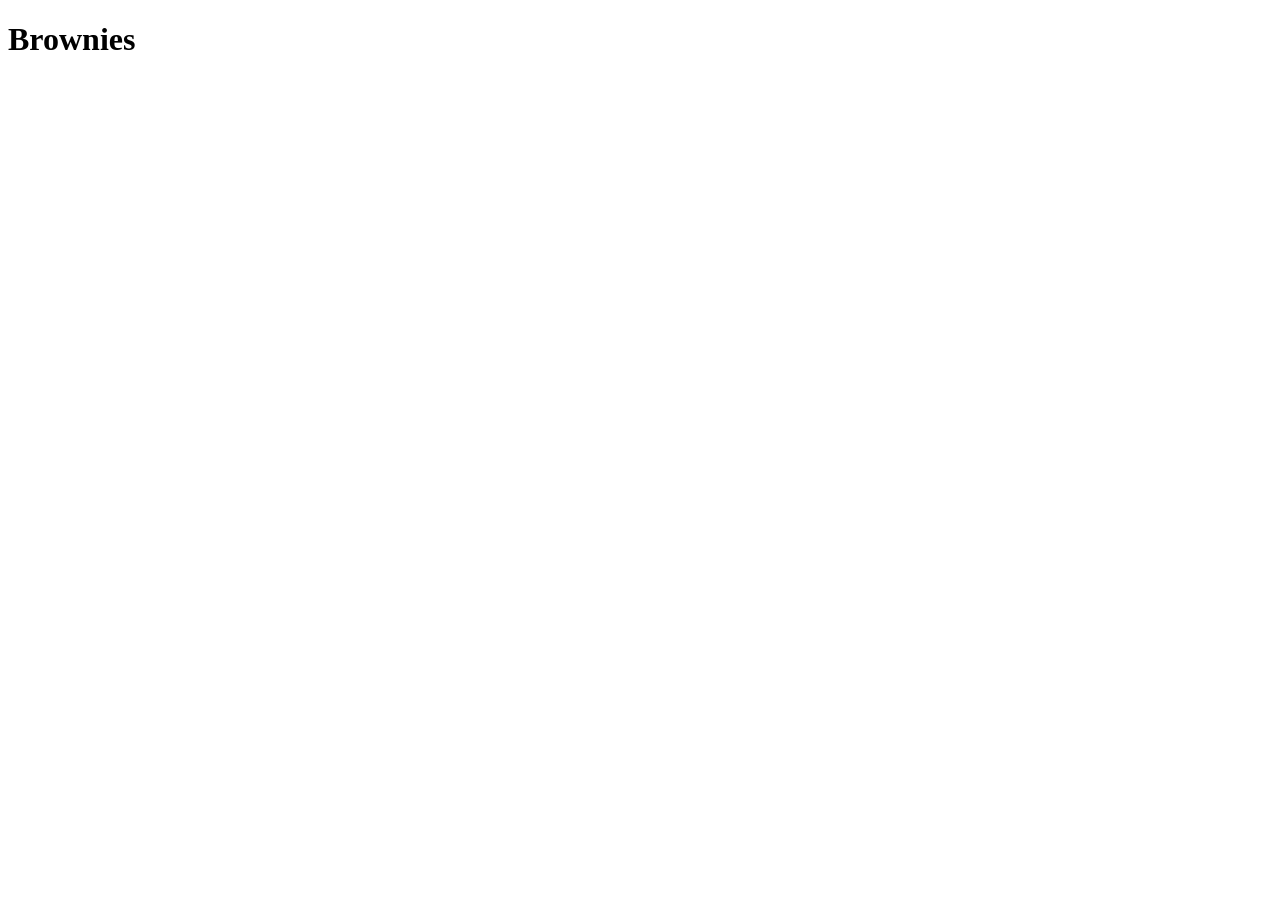
==== recipes/brownie.html @ 7be5f159 "Added Basic File Structure Added recipes and files with basic boilerplate" ====
<!DOCTYPE html>
<html lang="en">
<head>
    <meta charset="UTF-8">
    <meta name="viewport" content="width=device-width, initial-scale=1.0">
    <title>Recipe: Brownie</title>
</head>
<body>
    <h1>Brownies</h1>
</body>
</html>
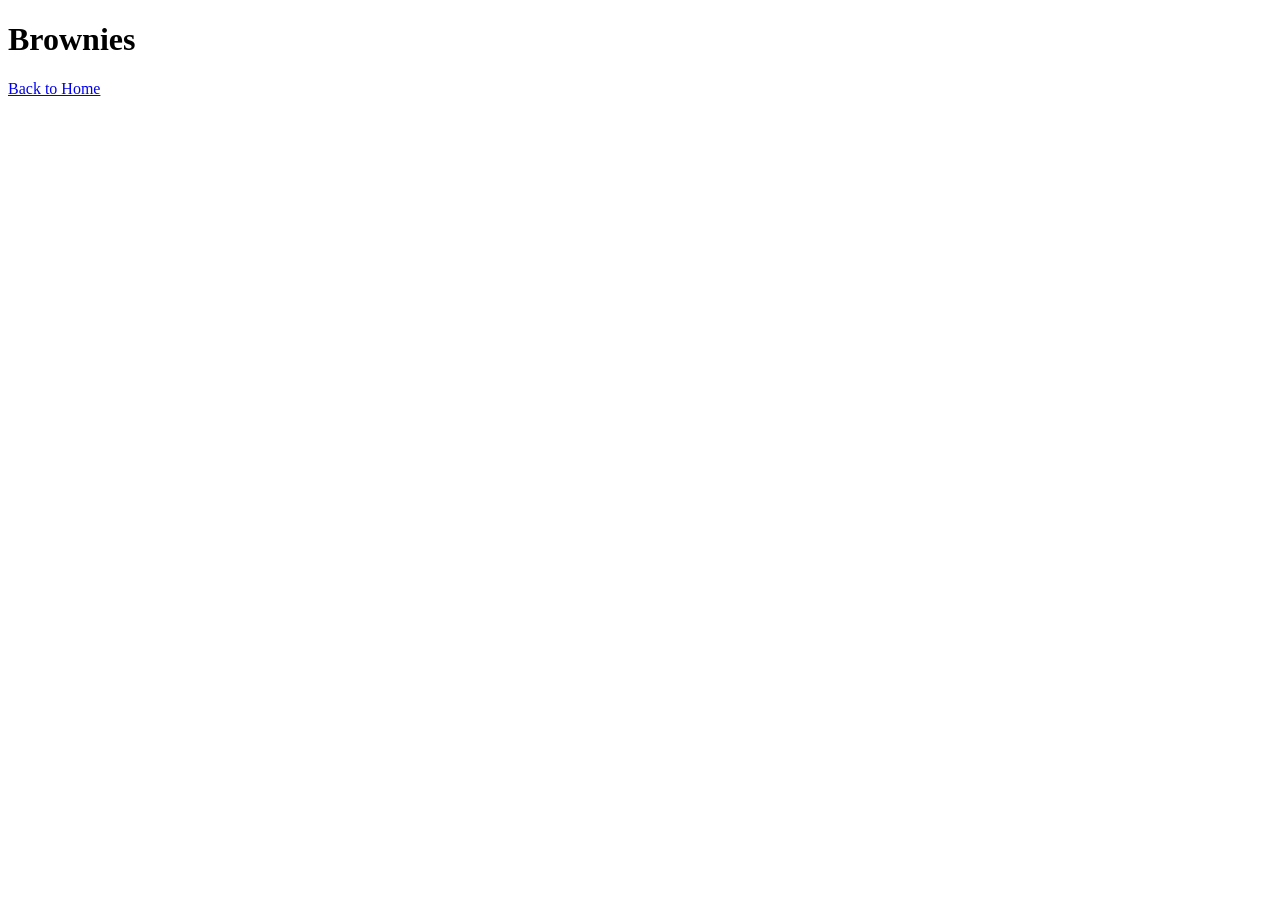
==== commit 2114381a: "Implemented Navigation Added links to each recipe and back to the home page" ====
--- a/recipes/brownie.html
+++ b/recipes/brownie.html
@@ -7,5 +7,6 @@
 </head>
 <body>
     <h1>Brownies</h1>
+    <a href="../index.html">Back to Home</a>
 </body>
 </html>
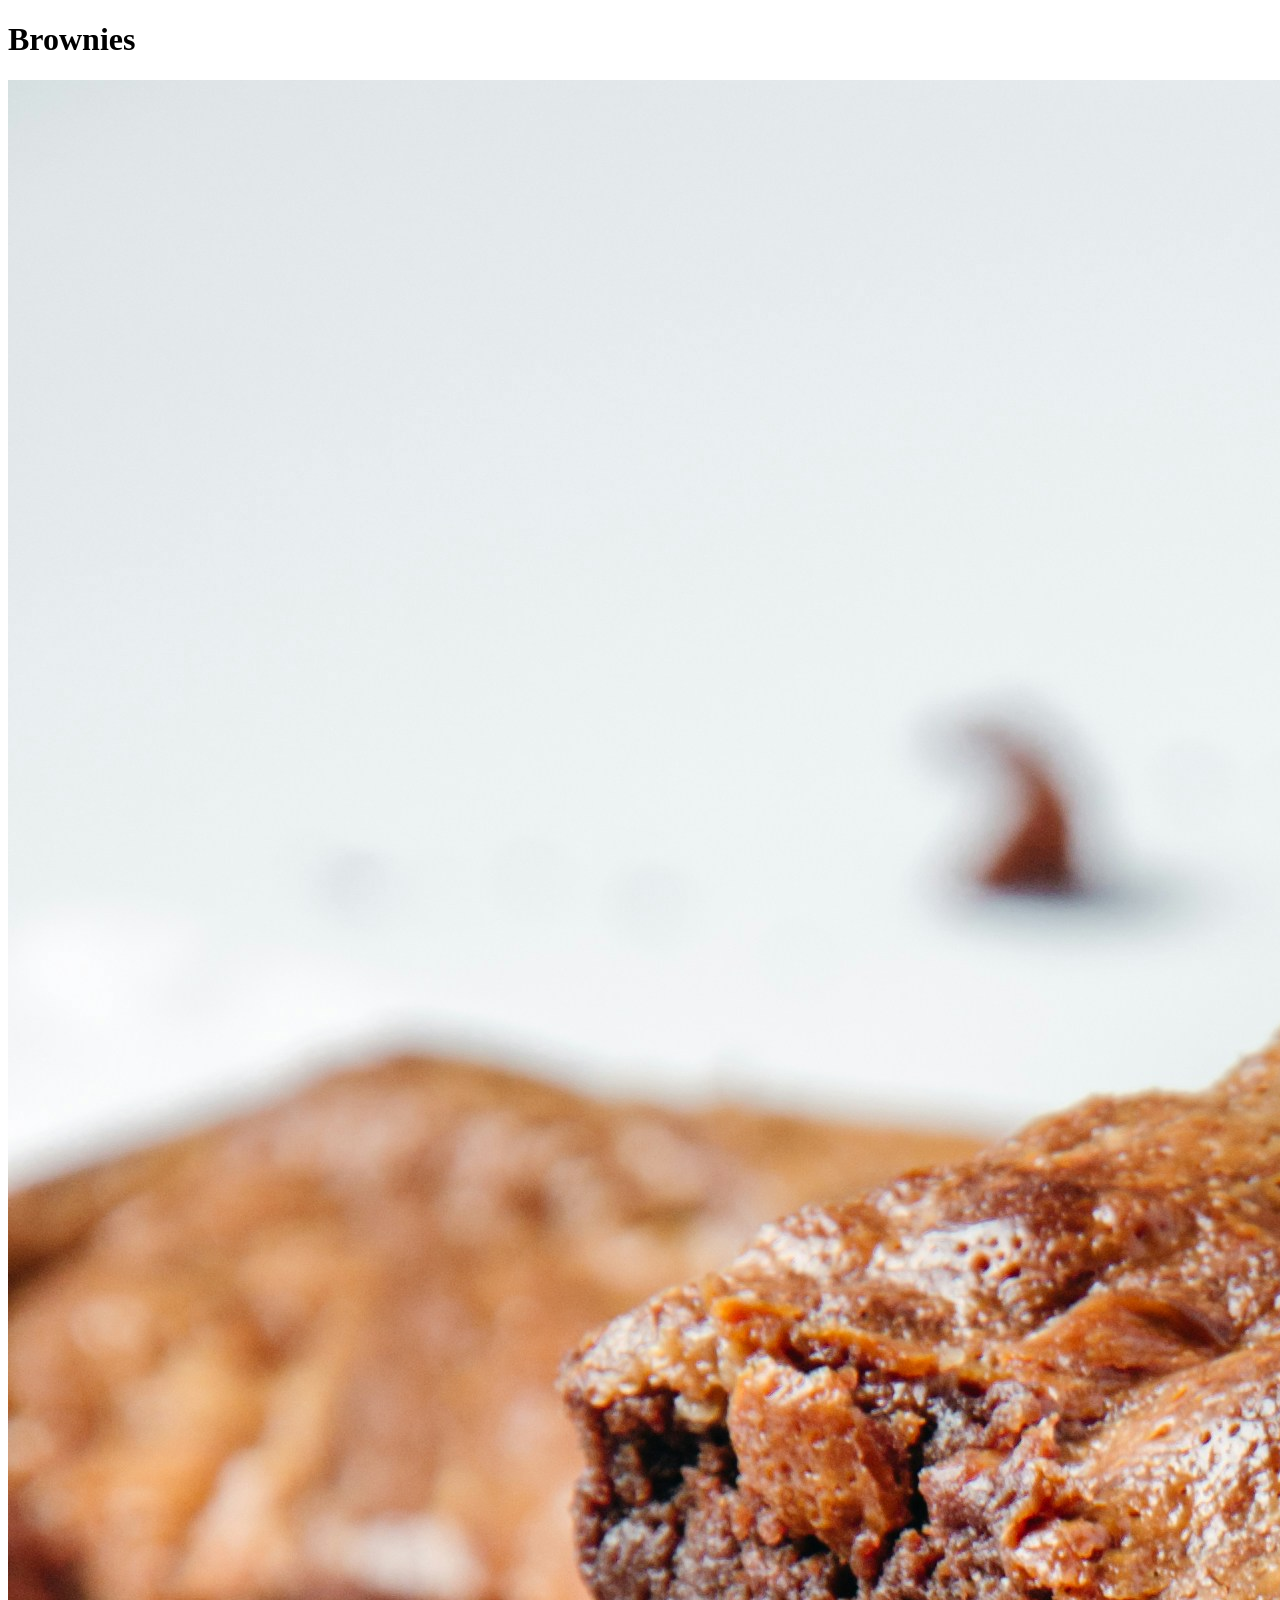
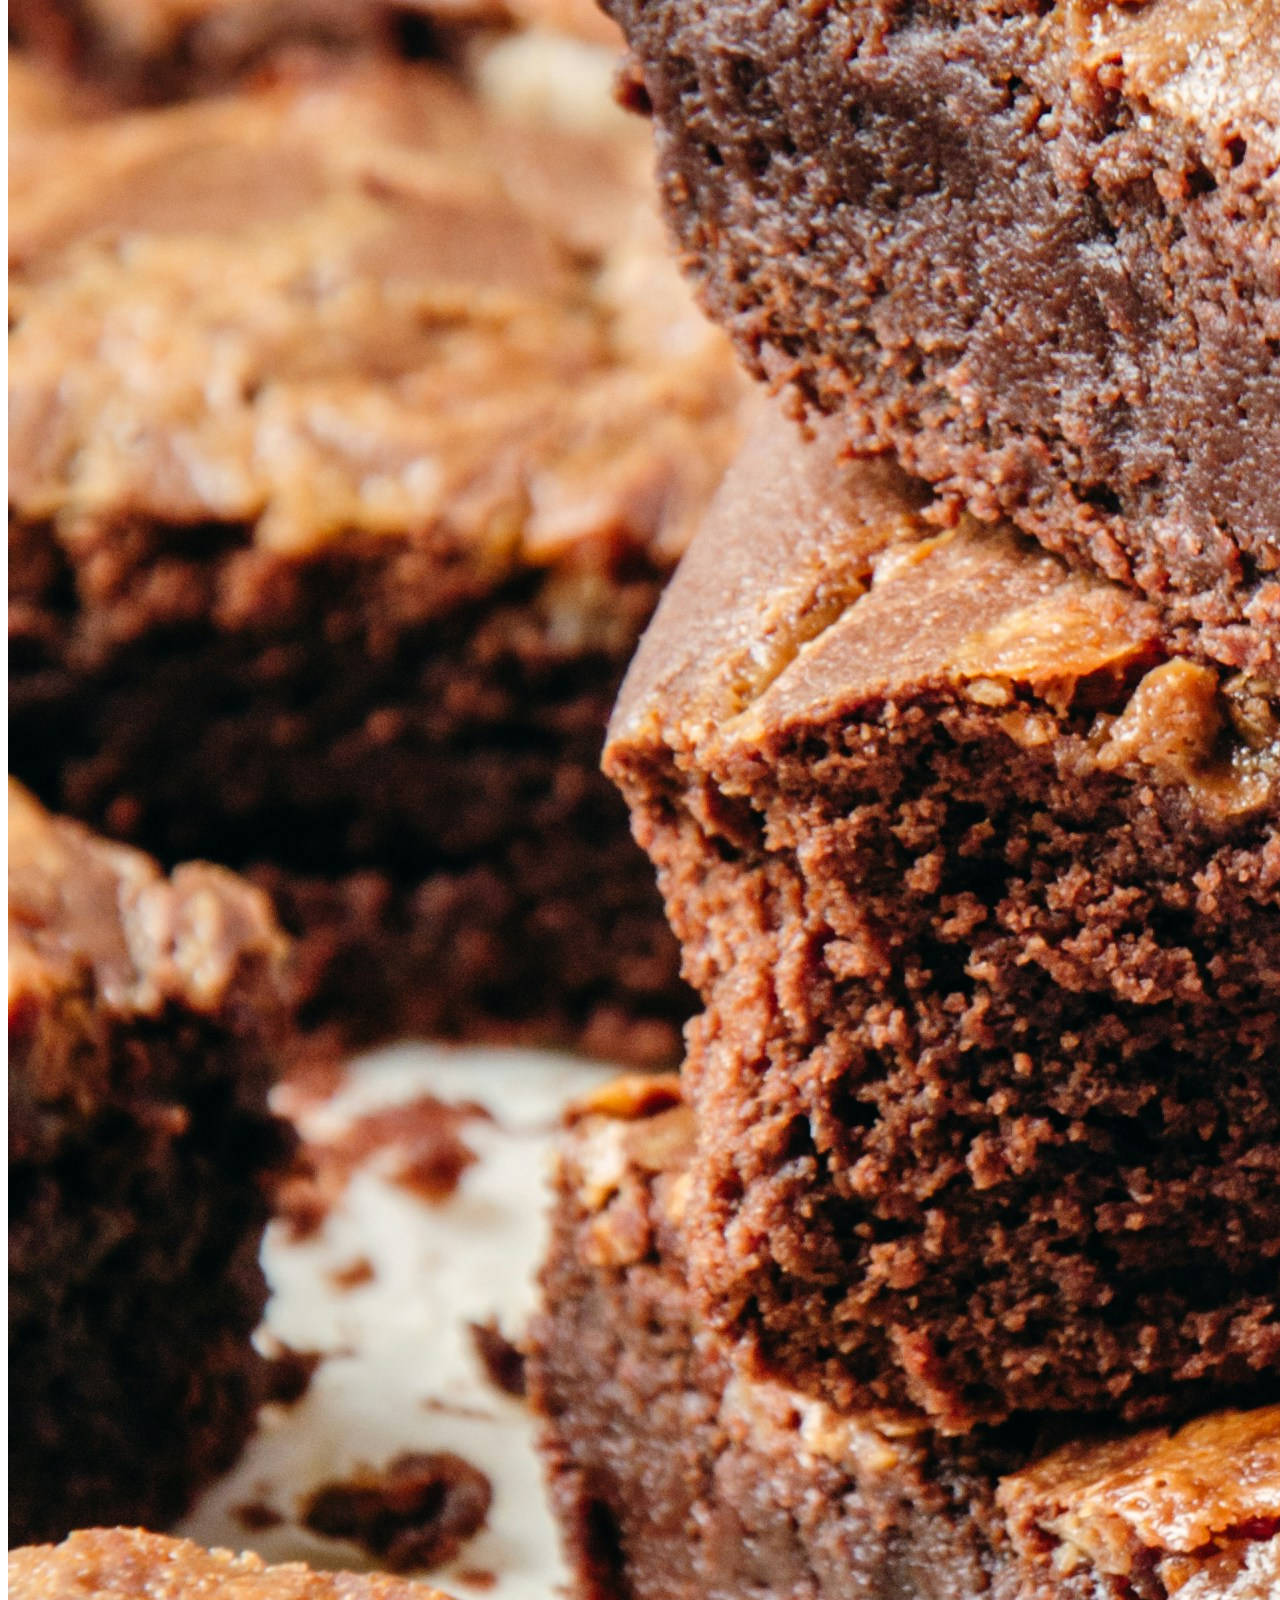
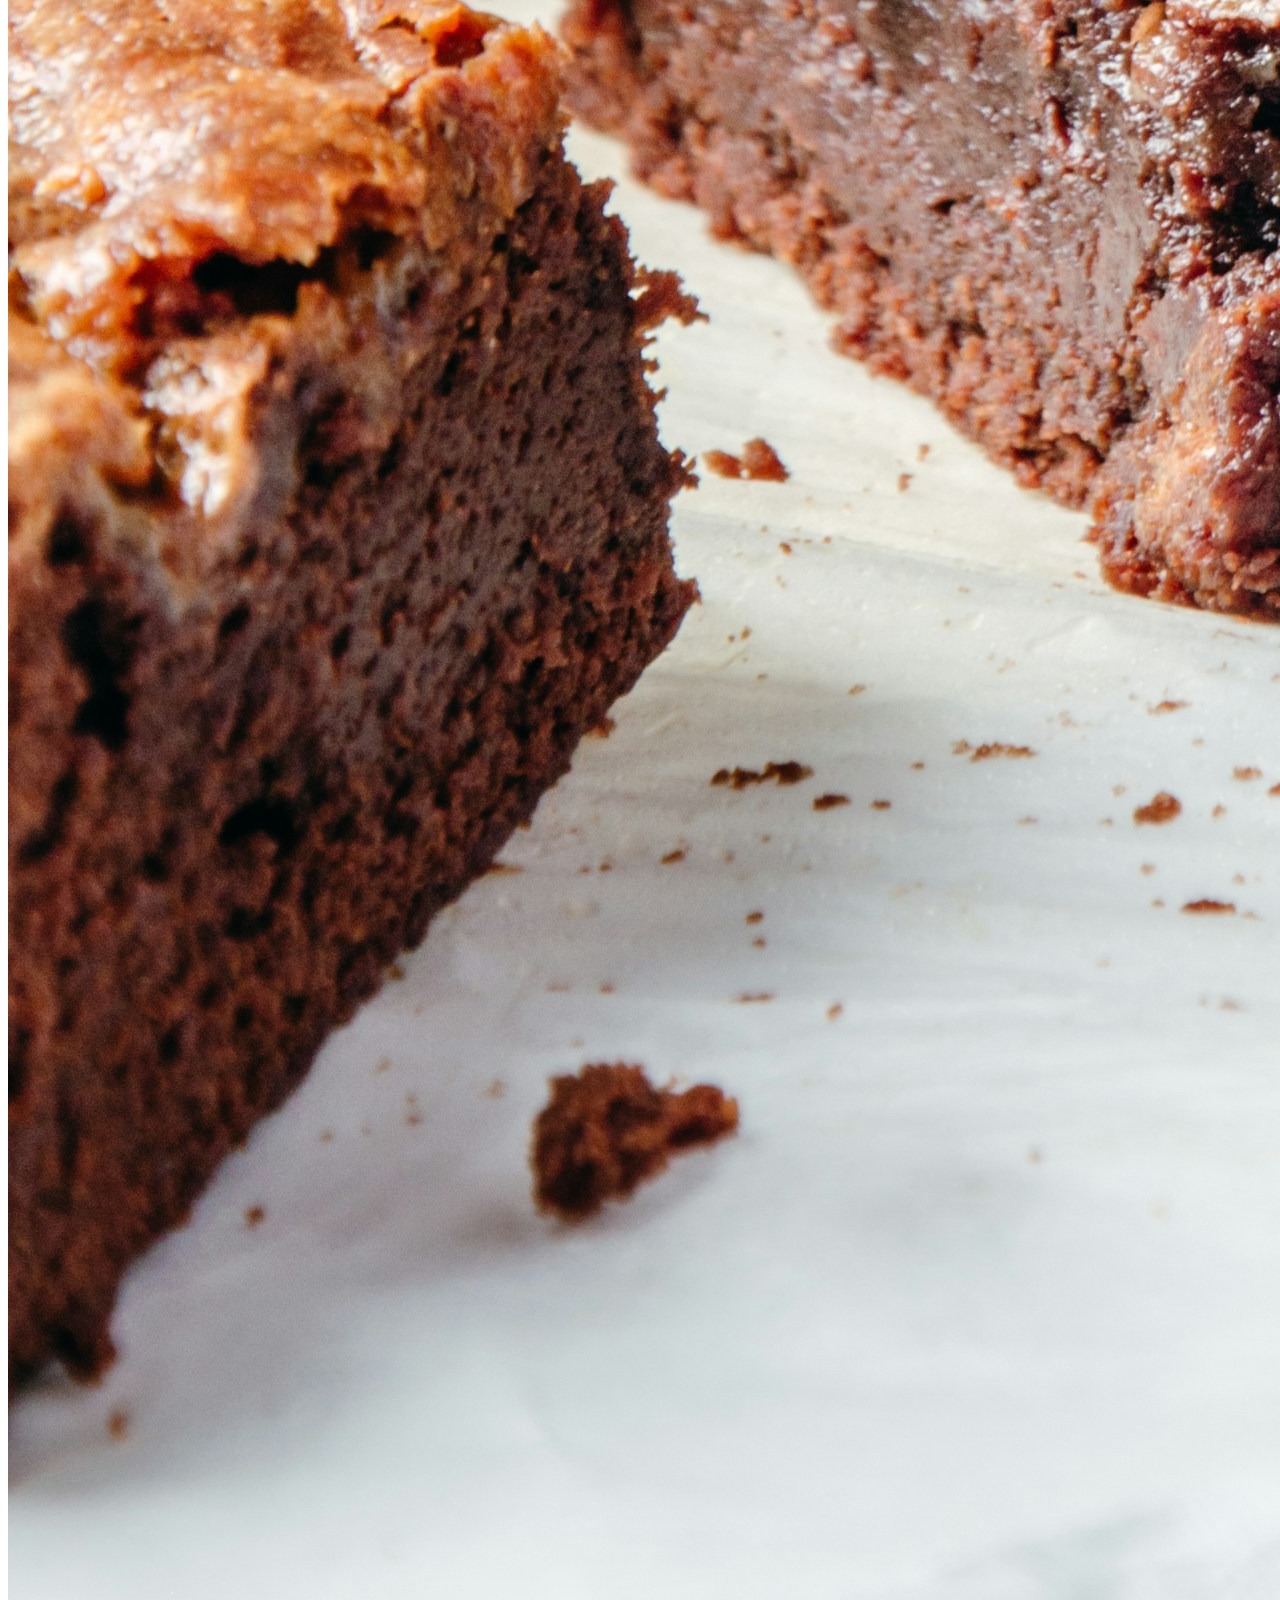
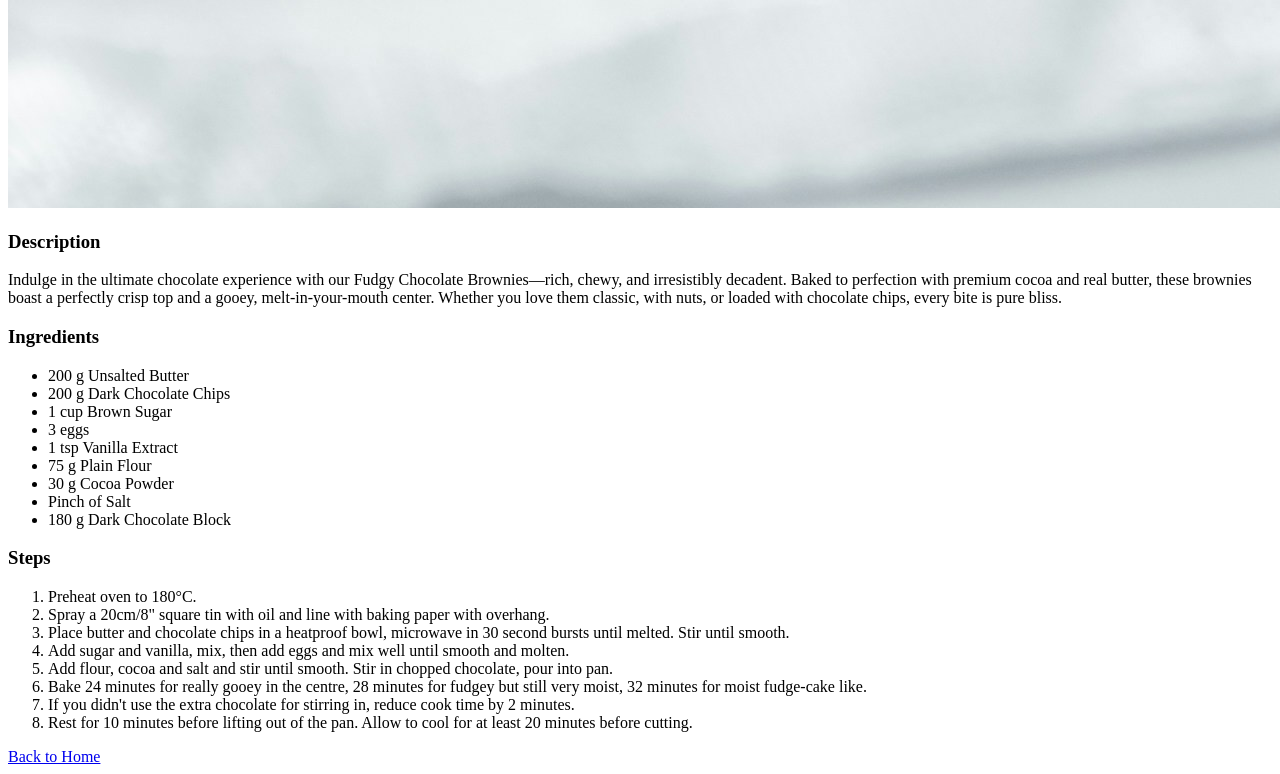
==== commit 544efbfc: "Added content for brownie.html" ====
--- a/recipes/brownie.html
+++ b/recipes/brownie.html
@@ -7,6 +7,32 @@
 </head>
 <body>
     <h1>Brownies</h1>
+    <img src="../images/brownie.jpg" alt="Image of a brownie">
+    <h3>Description</h3>
+    <p>Indulge in the ultimate chocolate experience with our Fudgy Chocolate Brownies—rich, chewy, and irresistibly decadent. Baked to perfection with premium cocoa and real butter, these brownies boast a perfectly crisp top and a gooey, melt-in-your-mouth center. Whether you love them classic, with nuts, or loaded with chocolate chips, every bite is pure bliss.</p>
+    <h3>Ingredients</h3>
+    <ul>
+        <li>200 g Unsalted Butter</li>
+        <li>200 g Dark Chocolate Chips</li>
+        <li>1 cup Brown Sugar</li>
+        <li>3 eggs</li>
+        <li>1 tsp Vanilla Extract</li>
+        <li>75 g Plain Flour</li>
+        <li>30 g Cocoa Powder</li>
+        <li>Pinch of Salt</li>
+        <li>180 g Dark Chocolate Block</li>
+    </ul>
+    <h3>Steps</h3>
+    <ol>
+        <li>Preheat oven to 180°C.</li>
+        <li>Spray a 20cm/8" square tin with oil and line with baking paper with overhang.</li>
+        <li>Place butter and chocolate chips in a heatproof bowl, microwave in 30 second bursts until melted. Stir until smooth.</li>
+        <li>Add sugar and vanilla, mix, then add eggs and mix well until smooth and molten.</li>
+        <li>Add flour, cocoa and salt and stir until smooth. Stir in chopped chocolate, pour into pan.</li>
+        <li>Bake 24 minutes for really gooey in the centre, 28 minutes for fudgey but still very moist, 32 minutes for moist fudge-cake like.</li>
+        <li>If you didn't use the extra chocolate for stirring in, reduce cook time by 2 minutes.</li>
+        <li>Rest for 10 minutes before lifting out of the pan. Allow to cool for at least 20 minutes before cutting.</li>
+    </ol>
     <a href="../index.html">Back to Home</a>
 </body>
 </html>
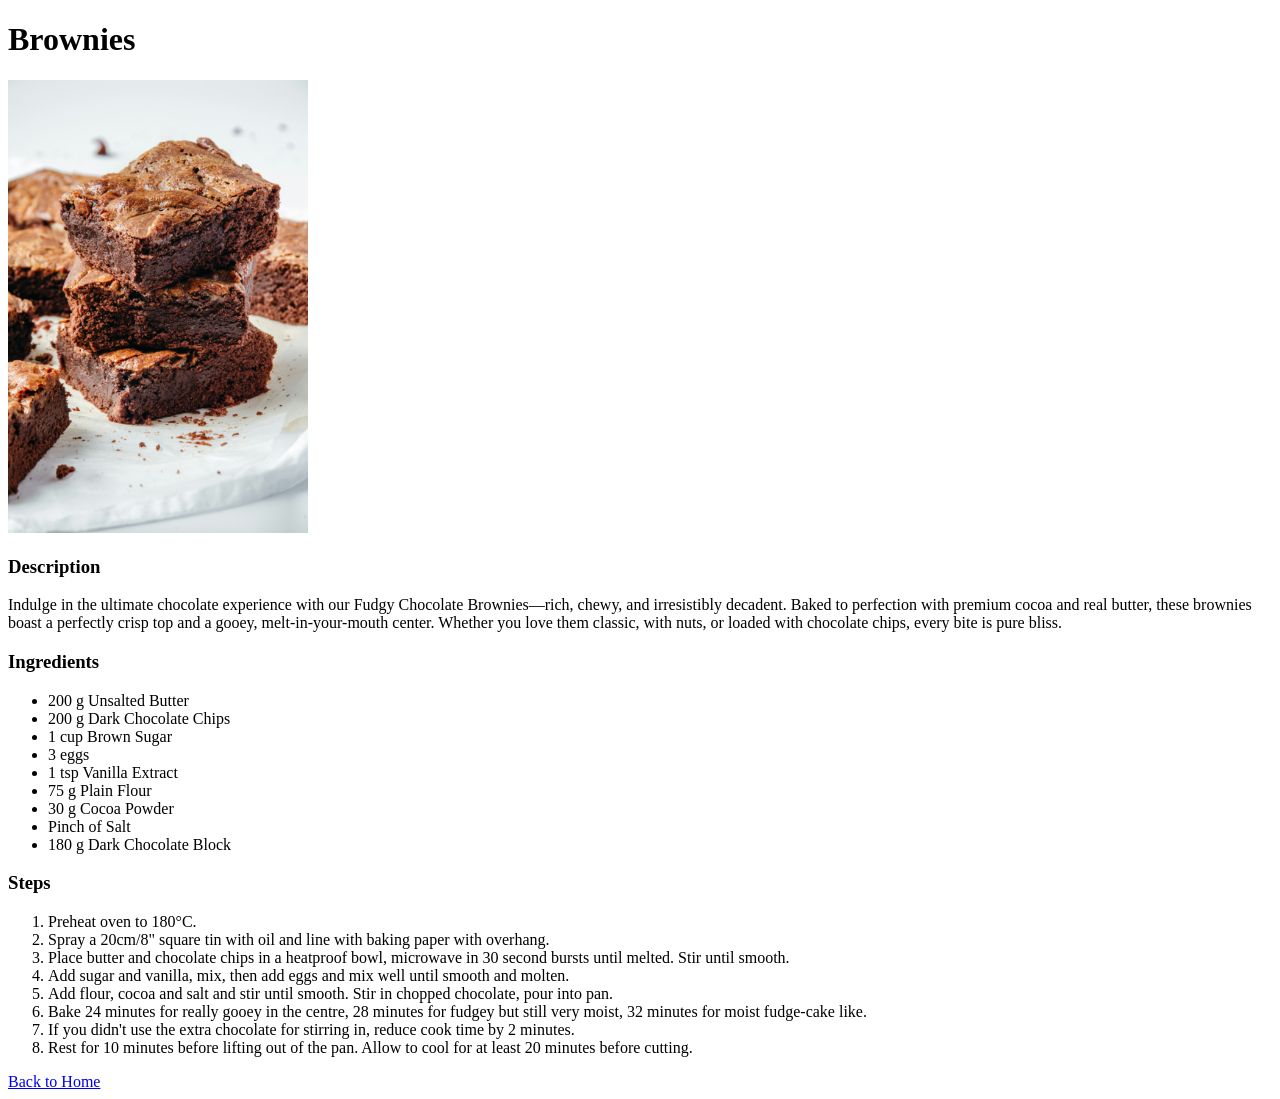
==== commit b770ae62: "Reduced Size of Images Images appeared too large, adjusted for easier viewing." ====
--- a/recipes/brownie.html
+++ b/recipes/brownie.html
@@ -7,7 +7,7 @@
 </head>
 <body>
     <h1>Brownies</h1>
-    <img src="../images/brownie.jpg" alt="Image of a brownie">
+    <img src="../images/brownie.jpg" alt="Image of a brownie" width="300px">
     <h3>Description</h3>
     <p>Indulge in the ultimate chocolate experience with our Fudgy Chocolate Brownies—rich, chewy, and irresistibly decadent. Baked to perfection with premium cocoa and real butter, these brownies boast a perfectly crisp top and a gooey, melt-in-your-mouth center. Whether you love them classic, with nuts, or loaded with chocolate chips, every bite is pure bliss.</p>
     <h3>Ingredients</h3>
